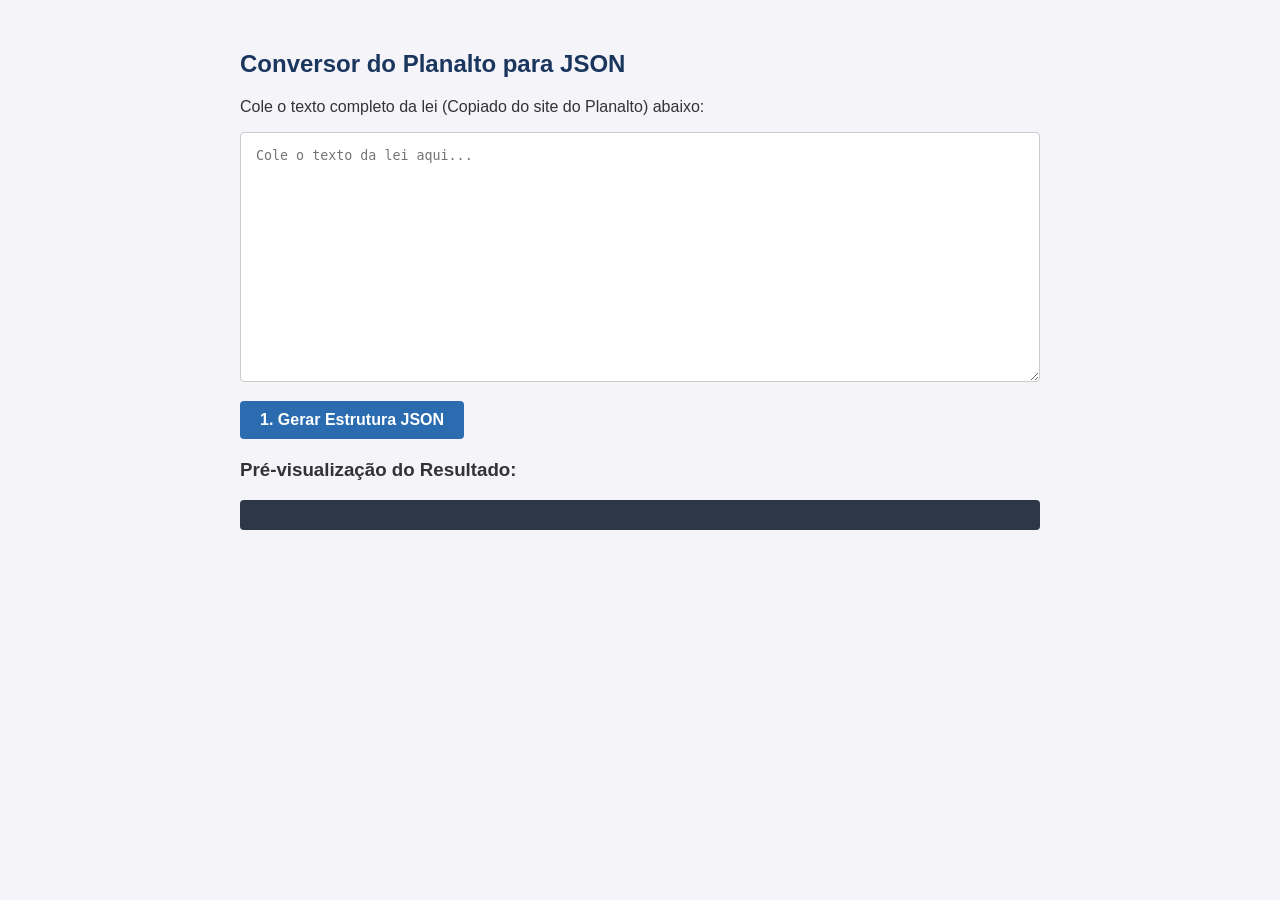
==== conversor.html @ dde36e12 "Create conversor.html" ====
<!DOCTYPE html>
<html lang="pt-BR">
<head>
    <meta charset="UTF-8">
    <title>Conversor de Leis para JSON</title>
    <style>
        body { font-family: 'Segoe UI', Tahoma, Geneva, Verdana, sans-serif; padding: 30px; background: #f4f4f9; color: #333; max-width: 800px; margin: 0 auto; }
        h2 { color: #1a365d; }
        textarea { width: 100%; height: 250px; margin-bottom: 15px; padding: 15px; font-family: monospace; border: 1px solid #ccc; border-radius: 4px; box-sizing: border-box; }
        .botoes-container { display: flex; gap: 15px; margin-bottom: 20px; align-items: center; }
        button { padding: 10px 20px; background: #2b6cb0; color: white; border: none; border-radius: 4px; cursor: pointer; font-size: 16px; font-weight: bold; }
        button:hover { background: #1a365d; }
        
        /* Estilos da área de Download */
        #area-download { display: none; background: #e2e8f0; padding: 20px; border-radius: 4px; margin-bottom: 20px; border-left: 5px solid #38a169; }
        input[type="text"] { padding: 8px; font-size: 16px; border: 1px solid #cbd5e0; border-radius: 4px; width: 150px; }
        .btn-download { background: #38a169; }
        .btn-download:hover { background: #2f855a; }
        
        pre { background: #2d3748; color: #a0aec0; padding: 15px; overflow-x: auto; max-height: 300px; border-radius: 4px; }
    </style>
</head>
<body>

    <h2>Conversor do Planalto para JSON</h2>
    <p>Cole o texto completo da lei (Copiado do site do Planalto) abaixo:</p>
    
    <textarea id="textoLei" placeholder="Cole o texto da lei aqui..."></textarea>
    
    <div class="botoes-container">
        <button onclick="converter()">1. Gerar Estrutura JSON</button>
    </div>

    <!-- Área de Download que só aparece após converter -->
    <div id="area-download">
        <p style="margin-top:0; font-weight:bold;">Sucesso! Digite o nome da lei para salvar:</p>
        <div style="display: flex; gap: 10px; align-items: center;">
            <input type="text" id="nome-arquivo" placeholder="ex: cf, clt, cc">
            <span>.json</span>
            <button class="btn-download" onclick="baixarJSON()">2. Baixar Arquivo JSON</button>
        </div>
    </div>

    <h3>Pré-visualização do Resultado:</h3>
    <pre id="resultado"></pre>

    <script>
        let jsonFinal = ""; // Variável global para guardar o resultado

        function converter() {
            const texto = document.getElementById('textoLei').value;
            const linhas = texto.split('\n');
            let jsonLeis = {};
            let artigoAtual = null;

            if(!texto.trim()) {
                alert("Por favor, cole algum texto antes de gerar.");
                return;
            }

            for(let linha of linhas) {
                linha = linha.trim();
                if(!linha) continue;

                // Padrão que detecta "Art. 1", "Art. 1º", "Art. 1°", "Art. 1."
                const ehNovoArtigo = linha.match(/^Art\.\s*([0-9]+)[º°\.]?/i);

                if(ehNovoArtigo) {
                    artigoAtual = ehNovoArtigo[1]; // Ex: "5"
                    jsonLeis[artigoAtual] = linha;
                } else if (artigoAtual) {
                    // Adiciona as quebras de linha para manter incisos e parágrafos estruturados
                    jsonLeis[artigoAtual] += '\n' + linha;
                }
            }

            // Transforma o objeto num texto JSON formatado
            jsonFinal = JSON.stringify(jsonLeis, null, 2);
            document.getElementById('resultado').innerText = jsonFinal;
            
            // Mostra a área de download
            document.getElementById('area-download').style.display = 'block';
            document.getElementById('nome-arquivo').focus();
        }

        function baixarJSON() {
            let nomeInput = document.getElementById('nome-arquivo').value.trim();
            
            if(!nomeInput) {
                alert("Por favor, digite um nome para o arquivo (ex: cf).");
                return;
            }

            // Garante que não vai ter ponto no nome que o usuário digitar
            nomeInput = nomeInput.replace(".json", "");
            const nomeCompleto = nomeInput + ".json";

            // Cria um "arquivo fantasma" na memória do navegador
            const blob = new Blob([jsonFinal], { type: "application/json;charset=utf-8" });
            const linkTemporario = document.createElement("a");
            linkTemporario.href = URL.createObjectURL(blob);
            linkTemporario.download = nomeCompleto;
            
            // Força o clique no link para iniciar o download e depois apaga o link
            document.body.appendChild(linkTemporario);
            linkTemporario.click();
            document.body.removeChild(linkTemporario);
        }
    </script>
</body>
</html>
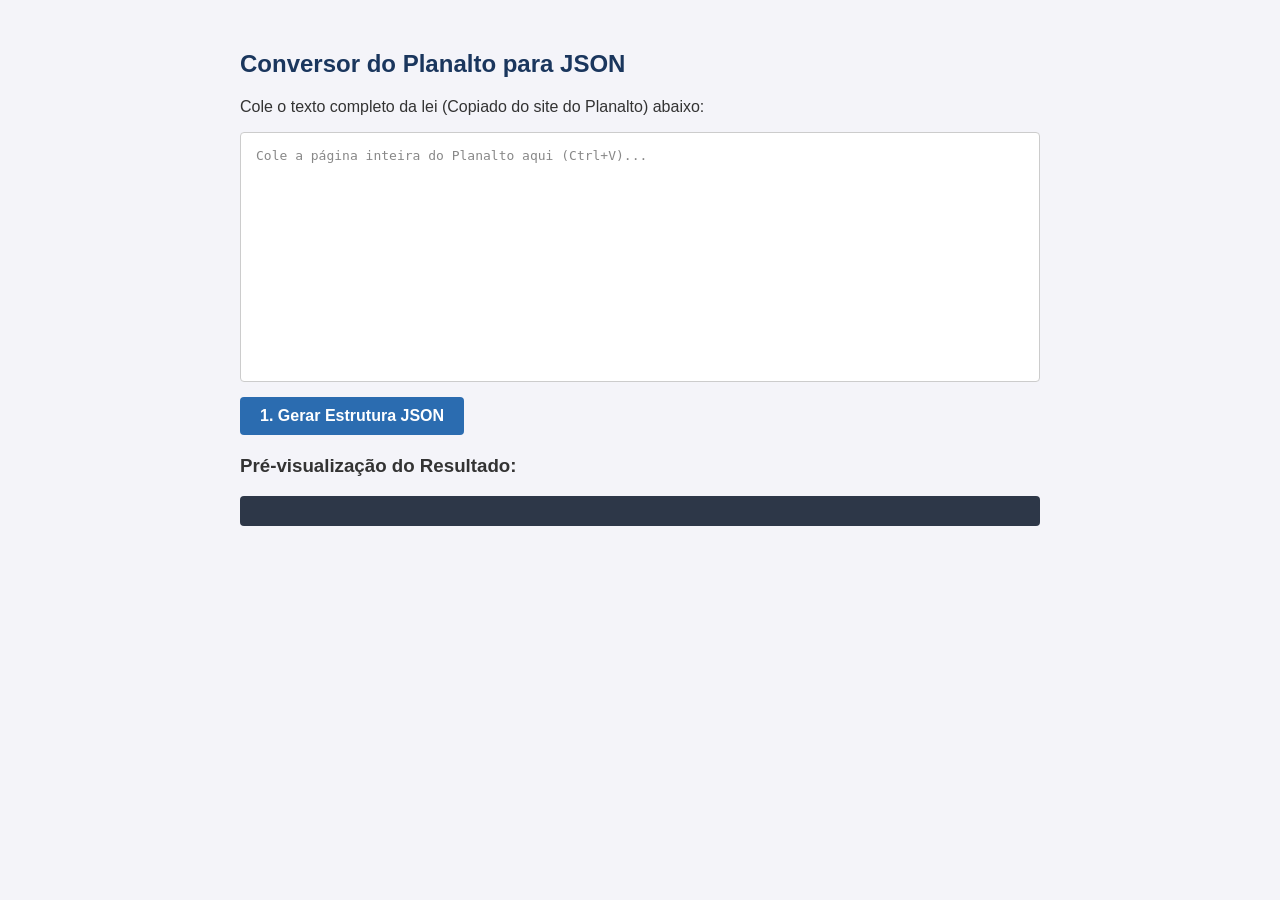
==== commit 1e47d9df: "feat(conversor): implement rich text parsing to filter revoked laws and annotations" ====
--- a/conversor.html
+++ b/conversor.html
@@ -6,7 +6,10 @@
     <style>
         body { font-family: 'Segoe UI', Tahoma, Geneva, Verdana, sans-serif; padding: 30px; background: #f4f4f9; color: #333; max-width: 800px; margin: 0 auto; }
         h2 { color: #1a365d; }
-        textarea { width: 100%; height: 250px; margin-bottom: 15px; padding: 15px; font-family: monospace; border: 1px solid #ccc; border-radius: 4px; box-sizing: border-box; }
+        .editor-rico { width: 100%; height: 250px; margin-bottom: 15px; padding: 15px; font-family: monospace; border: 1px solid #ccc; border-radius: 4px; box-sizing: border-box; overflow-y: auto; background: #fff; }
+        .editor-rico:empty:before { content: attr(data-placeholder); color: #888; }
+        /* Destaque visual: mostra pro usuário o que será ignorado pelo aspirador de pó */
+        strike, s, del { color: #a0aec0; text-decoration: line-through; background: #fed7d7; }
         .botoes-container { display: flex; gap: 15px; margin-bottom: 20px; align-items: center; }
         button { padding: 10px 20px; background: #2b6cb0; color: white; border: none; border-radius: 4px; cursor: pointer; font-size: 16px; font-weight: bold; }
         button:hover { background: #1a365d; }
@@ -25,7 +28,8 @@
     <h2>Conversor do Planalto para JSON</h2>
     <p>Cole o texto completo da lei (Copiado do site do Planalto) abaixo:</p>
     
-    <textarea id="textoLei" placeholder="Cole o texto da lei aqui..."></textarea>
+    <!-- contenteditable="true" permite colar o HTML preservando as formatações originais do Planalto -->
+    <div id="textoLei" class="editor-rico" contenteditable="true" data-placeholder="Cole a página inteira do Planalto aqui (Ctrl+V)..."></div>
     
     <div class="botoes-container">
         <button onclick="converter()">1. Gerar Estrutura JSON</button>
@@ -48,15 +52,38 @@
         let jsonFinal = ""; // Variável global para guardar o resultado
 
         function converter() {
-            const texto = document.getElementById('textoLei').value;
-            const linhas = texto.split('\n');
-            let jsonLeis = {};
-            let artigoAtual = null;
-
-            if(!texto.trim()) {
+            const divEditor = document.getElementById('textoLei');
+            
+            if(!divEditor.innerText.trim()) {
                 alert("Por favor, cole algum texto antes de gerar.");
                 return;
             }
+
+            // 1. CLONAR O DOM: Criamos uma cópia na memória para não destruir a tela visual do usuário
+            const cloneDom = document.createElement('div');
+            cloneDom.innerHTML = divEditor.innerHTML;
+
+            // 2. O "ASPIRADOR DE PÓ" DE REVOGAÇÕES
+            // Remove fisicamente qualquer tag de texto taxado/riscado copiada do Planalto
+            const tagsRevogadas = cloneDom.querySelectorAll('strike, s, del');
+            tagsRevogadas.forEach(tag => tag.remove());
+
+            // 3. EXTRAÇÃO DE TEXTO LIMPO
+            // O innerText automaticamente converte o HTML restante em texto respeitando as quebras de linha
+            let textoLimpo = cloneDom.innerText;
+
+            // 4. FAXINA DE POLUIÇÃO VISUAL (Regex)
+            // Remove links textuais irrelevantes como "(Redação dada pela Medida Provisória tal)"
+            textoLimpo = textoLimpo.replace(/\((Redação dada|Incluído|Revogado|Vide).*?\)/gi, '');
+            // Remove avisos comuns do Planalto que poluem a leitura
+            textoLimpo = textoLimpo.replace(/Vigência encerrada/gi, ''); 
+            // Limpa espaços duplos excessivos gerados pelas exclusões
+            textoLimpo = textoLimpo.replace(/[ \t]{2,}/g, ' '); 
+
+            // 5. PARSER JSON HIERÁRQUICO
+            const linhas = textoLimpo.split('\n');
+            let jsonLeis = {};
+            let artigoAtual = null;
 
             for(let linha of linhas) {
                 linha = linha.trim();
@@ -69,16 +96,14 @@
                     artigoAtual = ehNovoArtigo[1]; // Ex: "5"
                     jsonLeis[artigoAtual] = linha;
                 } else if (artigoAtual) {
-                    // Adiciona as quebras de linha para manter incisos e parágrafos estruturados
                     jsonLeis[artigoAtual] += '\n' + linha;
                 }
             }
 
-            // Transforma o objeto num texto JSON formatado
+            // Finalização
             jsonFinal = JSON.stringify(jsonLeis, null, 2);
             document.getElementById('resultado').innerText = jsonFinal;
             
-            // Mostra a área de download
             document.getElementById('area-download').style.display = 'block';
             document.getElementById('nome-arquivo').focus();
         }
